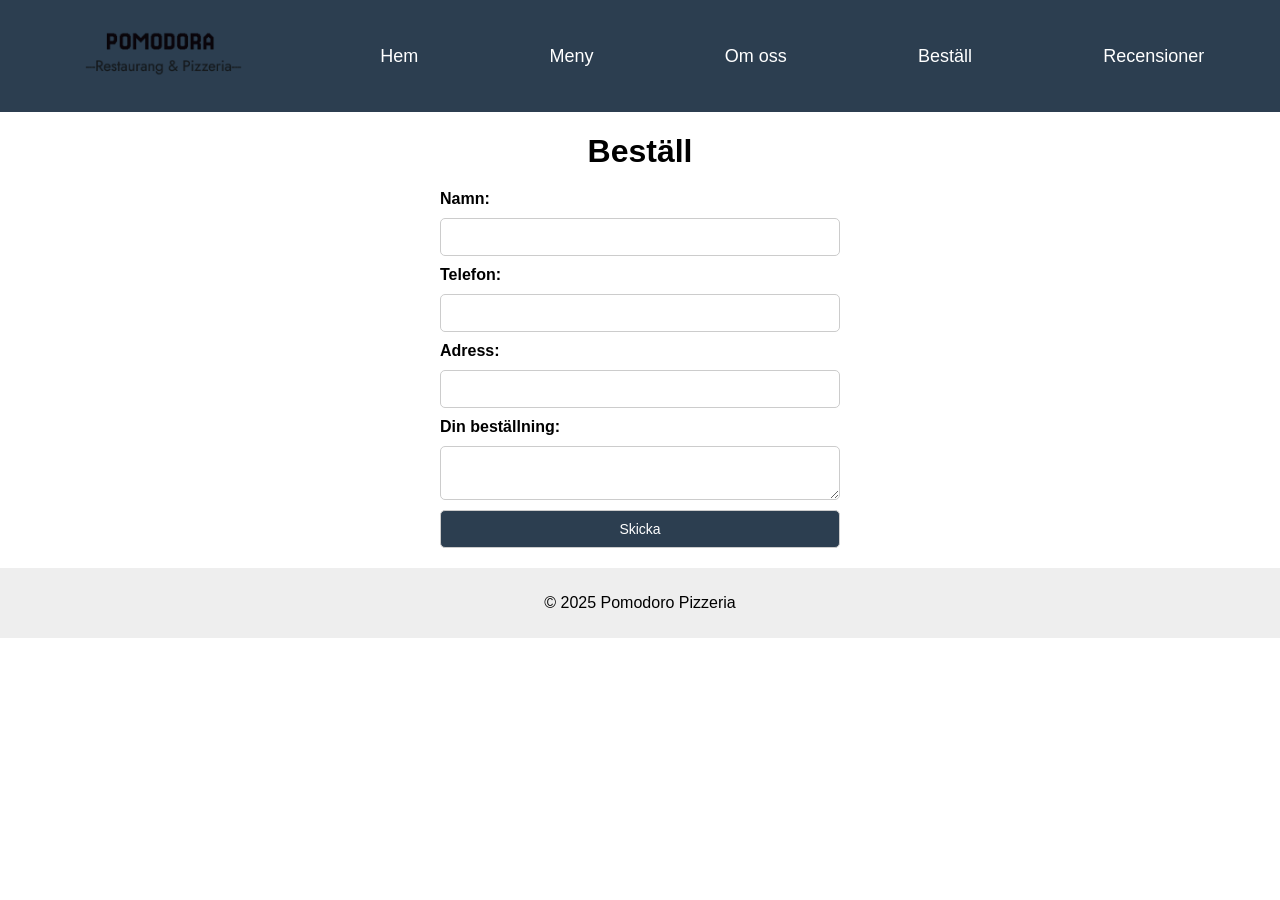
==== bestall.html @ 96bd5820 "Add files via upload" ====
<!DOCTYPE html>
<html lang="sv">

<head>
	<meta charset="UTF-8">
	<meta name="viewport" content="width=device-width, initial-scale=1.0">
	<meta name="description" content="Beställ din favoritpizza från Pomodoro Pizzeria.">
	<meta name="author" content="Hanna Vigren">
	<title>Beställ - Pomodoro Pizzeria</title>
	<link rel="stylesheet" href="style.css">
</head>

<body>
	<header>
		<nav>
			<ul>
				<li><a href="index.html"><img src="logo.png" alt="Pomodoro Pizzeria" class="logo"></a></li>
				<li><a href="index.html">Hem</a></li>
				<li><a href="meny.html">Meny</a></li>
				<li><a href="omoss.html">Om oss</a></li>
				<li><a href="bestall.html">Beställ</a></li>
				<li><a href="recensioner.html">Recensioner</a></li>
			</ul>
		</nav>
	</header>

	<main>
		<h1>Beställ</h1>
		<form action="mailto:bestallning@pomodoro.se" method="post" enctype="text/plain">
			<label for="namn">Namn:</label>
			<input type="text" id="namn" name="namn" required>
			<label for="telefon">Telefon:</label>
			<input type="tel" id="telefon" name="telefon" required>
			<label for="adress">Adress:</label>
			<input type="text" id="adress" name="adress" required>
			<label for="bestallning">Din beställning:</label>
			<textarea id="bestallning" name="bestallning" required></textarea>
			<button type="submit">Skicka</button>
		</form>
	</main>

	<footer>
		<p>&copy; 2025 Pomodoro Pizzeria</p>
	</footer>
</body>

</html>
---- style.css ----
/* Globala stilar */
body {
    font-family: Arial, sans-serif;
    margin: 0;
    padding: 0;
}

header {
    background-color: #2c3e50;
    color: white;
    padding: 10px;
    align-items: center;
}

nav ul {
    list-style: none;
    display: flex;
    justify-content: space-around;
    align-items: center;
    padding: 0;
}

nav a {
    text-decoration: none;
    color: white;
    font-size: 18px;
}

.logo {
    height: 55px;
    width: auto;
}

footer {
    background-color: #eee;
    text-align: center;
    padding: 10px;
}

/* Gemensamma stilar */
main h1 {
    text-align: center;
    font-size: 32px;
    font-weight: bold;
    margin-bottom: 10px;
}

main p {
    text-align: center;
    font-size: 16px;
    margin-bottom: 20px;
}

form {
    display: flex;
    flex-direction: column;
    gap: 10px;
    max-width: 400px;
    margin: 20px auto;
}

/* index.html */
.hero {
    text-align: center;
    margin: 20px auto;
    font-family: 'Arial', sans-serif;
}

.hero h1 {
    font-size: 36px;
    font-weight: bold;
    margin-bottom: 10px;
}

.hero p {
    font-size: 18px;
    font-style: italic;
}

.gallery {
    display: grid;
    grid-template-columns: repeat(3, 1fr);
    gap: 20px;
    padding: 20px;
}

.gallery h2 {
    grid-column: 1 / -1;
    text-align: center;
}

.pizza-image {
    width: 100%;
    border-radius: 8px;
}

.pizza-item {
    margin: 0; 
    text-align: center;
}

.pizza-item figcaption {
    margin-top: 8px;
    font-weight: bold;
    font-size: 16px;
    color: #2c3e50;
}

/* meny.html */
.menu-group {
    display: flex;
    justify-content: space-around;
    margin: 20px auto;
}

.menu-column {
    width: 45%;
}

.menu-column h2 {
    text-align: center;
    font-size: 24px;
    margin-bottom: 10px;
}

.menu-column ul {
    list-style: none;
    padding: 0;
    text-align: center;
}

.menu-column li {
    margin-bottom: 15px;
    font-size: 16px;
}

.menu-column li strong {
    font-size: 18px;
}

/* bestall.html */
form label {
    font-size: 16px;
    font-weight: bold;
}

form input,
form textarea,
form button {
    font-size: 14px;
    padding: 10px;
    border: 1px solid #ccc;
    border-radius: 5px;
}

form button {
    background-color: #2c3e50;
    color: white;
    cursor: pointer;
}

form button:hover {
    background-color: #1a252f;
}

/* Om oss.html */
.about {
    text-align: center;
    margin: 20px auto;
    max-width: 600px;
}

.about p {
    font-size: 16px;
    margin-bottom: 20px;
}

video {
    width: 100%;
    height: 300px;
    object-fit: cover;
    border-radius: 8px;
}

/* recensioner.html */
table {
    width: 100%;
    border-collapse: collapse;
    margin: 20px auto;
    text-align: left;
}

th,
td {
    border: 1px solid #ddd;
    padding: 10px;
}

th {
    background-color: #2c3e50;
    color: white;
}

tr:nth-child(even) {
    background-color: #f9f9f9;
}

@media screen and (max-width: 768px) {
    /* Gör pizzagalleriet till en kolumn på små skärmar istället för tre */
    .gallery {
        grid-template-columns: 1fr; 
    }
    
    /* Lägg meny-kolumnerna under varandra istället för bredvid varandra */
    .menu-group {
        flex-direction: column;
        align-items: center;
    }
    .menu-column {
        width: 90%;
    }
    
    /* Stapla navigationslänkarna */
    nav ul {
        flex-direction: column;
        gap: 10px;
    }
}

@media print {
    body {
        background-color: white;
        color: black;
    }
    /* Dölj navigation och footer vid utskrift då de inte behövs på papper */
    header, footer {
        display: none;
    }
    .hero {
        margin: 0;
    }
}
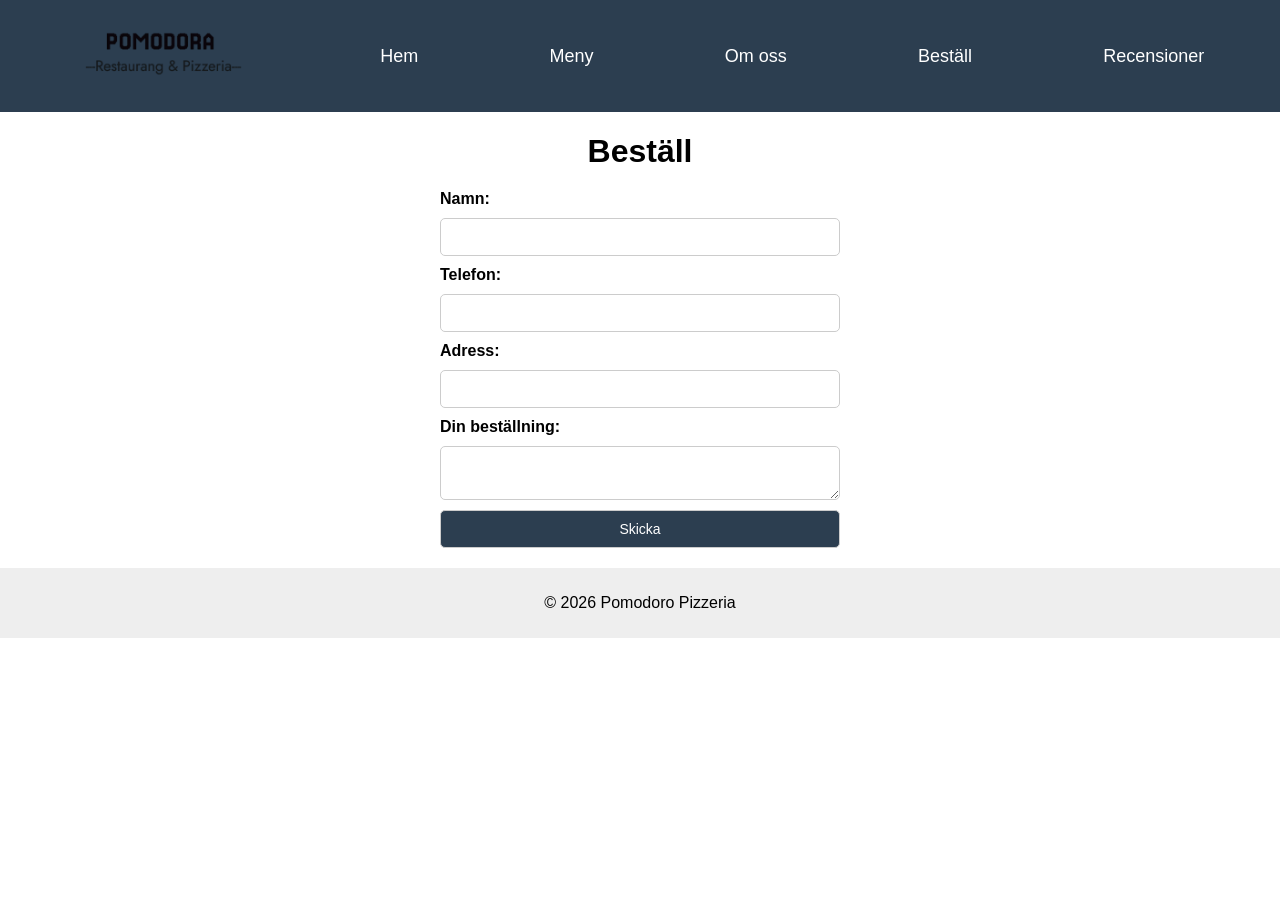
==== commit 13af0957: "Update bestall.html" ====
--- a/bestall.html
+++ b/bestall.html
@@ -1,47 +1,45 @@
 <!DOCTYPE html>
 <html lang="sv">
-
 <head>
 	<meta charset="UTF-8">
 	<meta name="viewport" content="width=device-width, initial-scale=1.0">
 	<meta name="description" content="Beställ din favoritpizza från Pomodoro Pizzeria.">
 	<meta name="author" content="Hanna Vigren">
+	<meta name="keywords" content="beställ pizza, online beställning, hemkörning">
 	<title>Beställ - Pomodoro Pizzeria</title>
 	<link rel="stylesheet" href="style.css">
 </head>
-
 <body>
 	<header>
 		<nav>
 			<ul>
 				<li><a href="index.html"><img src="logo.png" alt="Pomodoro Pizzeria" class="logo"></a></li>
-				<li><a href="index.html">Hem</a></li>
-				<li><a href="meny.html">Meny</a></li>
-				<li><a href="omoss.html">Om oss</a></li>
-				<li><a href="bestall.html">Beställ</a></li>
-				<li><a href="recensioner.html">Recensioner</a></li>
+				<li><a href="index.html" onmouseover="highlightNav(this)" onmouseout="unhighlightNav(this)">Hem</a></li>
+				<li><a href="meny.html" onmouseover="highlightNav(this)" onmouseout="unhighlightNav(this)">Meny</a></li>
+				<li><a href="omoss.html" onmouseover="highlightNav(this)" onmouseout="unhighlightNav(this)">Om oss</a></li>
+				<li><a href="bestall.html" onmouseover="highlightNav(this)" onmouseout="unhighlightNav(this)">Beställ</a></li>
+				<li><a href="recensioner.html" onmouseover="highlightNav(this)" onmouseout="unhighlightNav(this)">Recensioner</a></li>
 			</ul>
 		</nav>
 	</header>
-
 	<main>
 		<h1>Beställ</h1>
 		<form action="mailto:bestallning@pomodoro.se" method="post" enctype="text/plain">
 			<label for="namn">Namn:</label>
-			<input type="text" id="namn" name="namn" required>
+			<input type="text" id="namn" name="namn" onfocus="focusInput(this)" onblur="blurInput(this)" required>
 			<label for="telefon">Telefon:</label>
-			<input type="tel" id="telefon" name="telefon" required>
+			<input type="tel" id="telefon" name="telefon" onfocus="focusInput(this)" onblur="blurInput(this)" required>
 			<label for="adress">Adress:</label>
-			<input type="text" id="adress" name="adress" required>
+			<input type="text" id="adress" name="adress" onfocus="focusInput(this)" onblur="blurInput(this)" required>
 			<label for="bestallning">Din beställning:</label>
-			<textarea id="bestallning" name="bestallning" required></textarea>
+			<textarea id="bestallning" name="bestallning" onfocus="focusInput(this)" onblur="blurInput(this)" required></textarea>
 			<button type="submit">Skicka</button>
 		</form>
 	</main>
-
 	<footer>
-		<p>&copy; 2025 Pomodoro Pizzeria</p>
+		<p>&copy; 2026 Pomodoro Pizzeria</p>
 	</footer>
+    <script src="https://code.jquery.com/jquery-3.7.1.min.js"></script>
+    <script src="script.js"></script>
 </body>
-
-</html>+</html>
